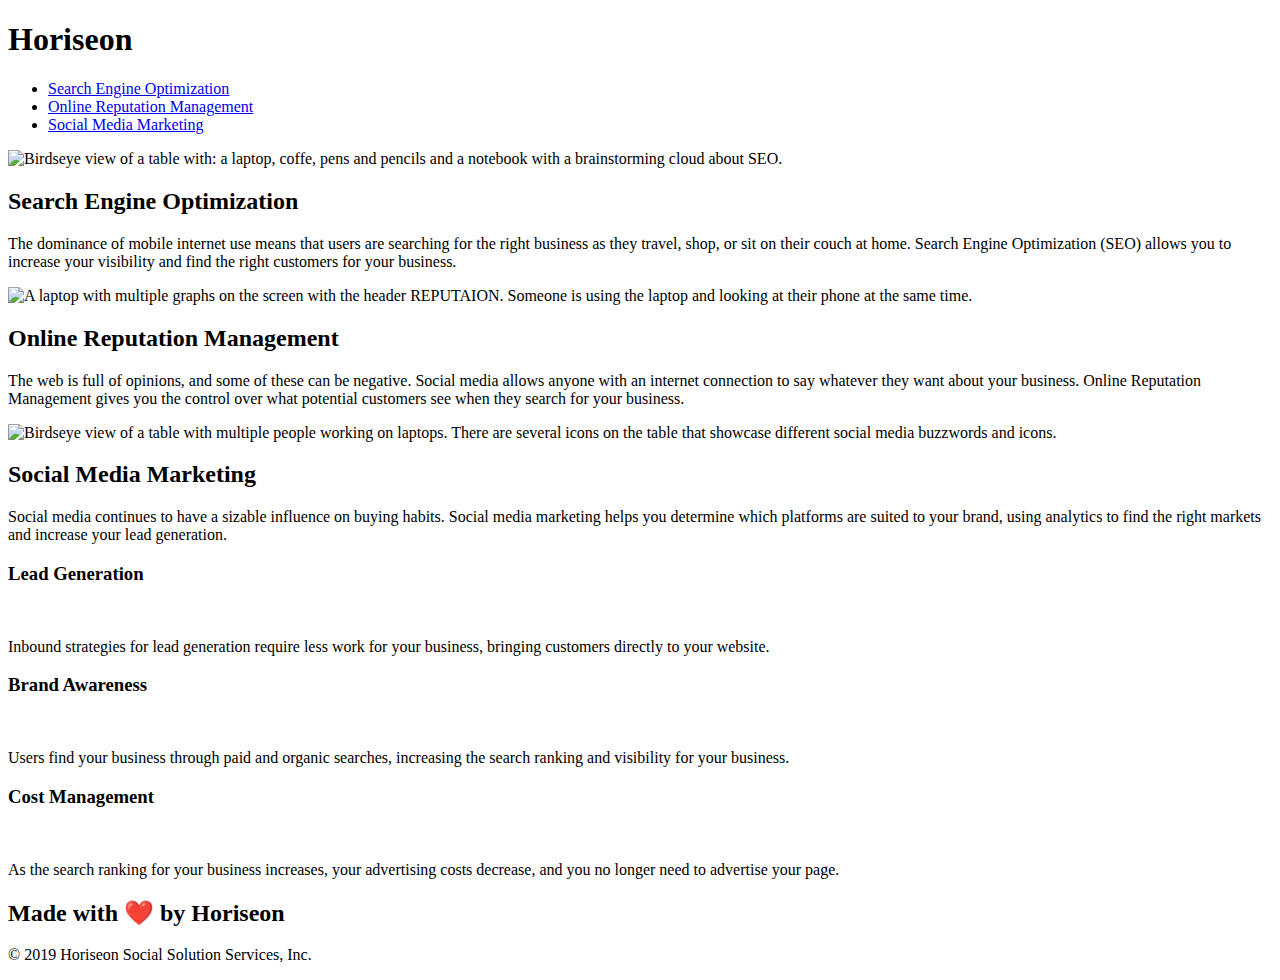
==== index.html @ 2c442ab9 "moving files" ====
<!DOCTYPE html>
<html lang="en-us">

<head>
    <meta charset="UTF-8" />
    <meta name="description" content="Marketing Agency">
    <meta name="keywords" content="SEO, Social Media, Marketing, Online Reputation, Brand Awareness, Lead Generation">
    <meta name="author" content="Devin Jones">
    <meta name="viewport" content="width=device-width, initial-scale=1.0">
    <link rel="stylesheet" href="./assets/css/style.css">
    <title>Horiseon:SEO Services</title>
</head>

<body>
    <!-- Header/Navbar -->
    <header class="header">
        <h1>Hori<span class="seo">seo</span>n</h1>
        <nav>
            <ul>
                <li>
                    <a href="#search-engine-optimization">Search Engine Optimization</a>
                </li>
                <li>
                    <a href="#online-reputation-management">Online Reputation Management</a>
                </li>
                <li>
                    <a href="#social-media-marketing">Social Media Marketing</a>
                </li>
            </ul>
        </nav>
    </header>
    <!-- Hero Section -->
    <div class="hero"></div>

    <!-- Main Content Section -->
    <article class="content">
        <div id="search-engine-optimization">
            <img src="./assets/images/search-engine-optimization.jpg" 
                 alt="Birdseye view of a table with: a laptop, coffe, pens and pencils and a notebook with a brainstorming cloud about SEO." 
                 class="float-left" />
            <h2>Search Engine Optimization</h2>
            <p>
                The dominance of mobile internet use means that users are searching for the right business as they travel, shop, or sit on their couch at home. Search Engine Optimization (SEO) allows you to increase your visibility and find the right customers for your business.
            </p>
        </div>
        <div id="online-reputation-management">
            <img src="./assets/images/online-reputation-management.jpg" 
                 alt="A laptop with multiple graphs on the screen with the header REPUTAION. Someone is using the laptop and looking at their phone at the same time."
                 class="float-right" />
            <h2>Online Reputation Management</h2>
            <p>
                The web is full of opinions, and some of these can be negative. Social media allows anyone with an internet connection to say whatever they want about your business. Online Reputation Management gives you the control over what potential customers see when they search for your business.
            </p>
        </div>
        <div id="social-media-marketing">
            <img src="./assets/images/social-media-marketing.jpg" 
                 alt= "Birdseye view of a table with multiple people working on laptops. There are several icons on the table that showcase different social media buzzwords and icons." 
                 class="float-left" />
            <h2>Social Media Marketing</h2>
            <p class>
                Social media continues to have a sizable influence on buying habits. Social media marketing helps you determine which platforms are suited to your brand, using analytics to find the right markets and increase your lead generation.
            </p>
        </div>
    </article>
    <!-- Benefits Section -->
    <article class="benefits">
        <div class>
            <h3>Lead Generation</h3>
            <img src="./assets/images/lead-generation.png" alt="" />
            <p>
                Inbound strategies for lead generation require less work for your business, bringing customers directly to your website.
            </p>
        </div>
        <div>
            <h3>Brand Awareness</h3>
            <img src="./assets/images/brand-awareness.png" alt=""/>
            <p>
                Users find your business through paid and organic searches, increasing the search ranking and visibility for your business.
            </p>
        </div>
        <div>
            <h3>Cost Management</h3>
            <img src="./assets/images/cost-management.png" alt="">
            <p>
                As the search ranking for your business increases, your advertising costs decrease, and you no longer need to advertise your page.
            </p>
        </div>
    </article>
    <!-- Footer Section -->
    <footer class="footer">
        <h2>Made with ❤️️ by Horiseon</h2>
        <p>
            &copy; 2019 Horiseon Social Solution Services, Inc.
        </p>
    </footer>
</body>

</html>
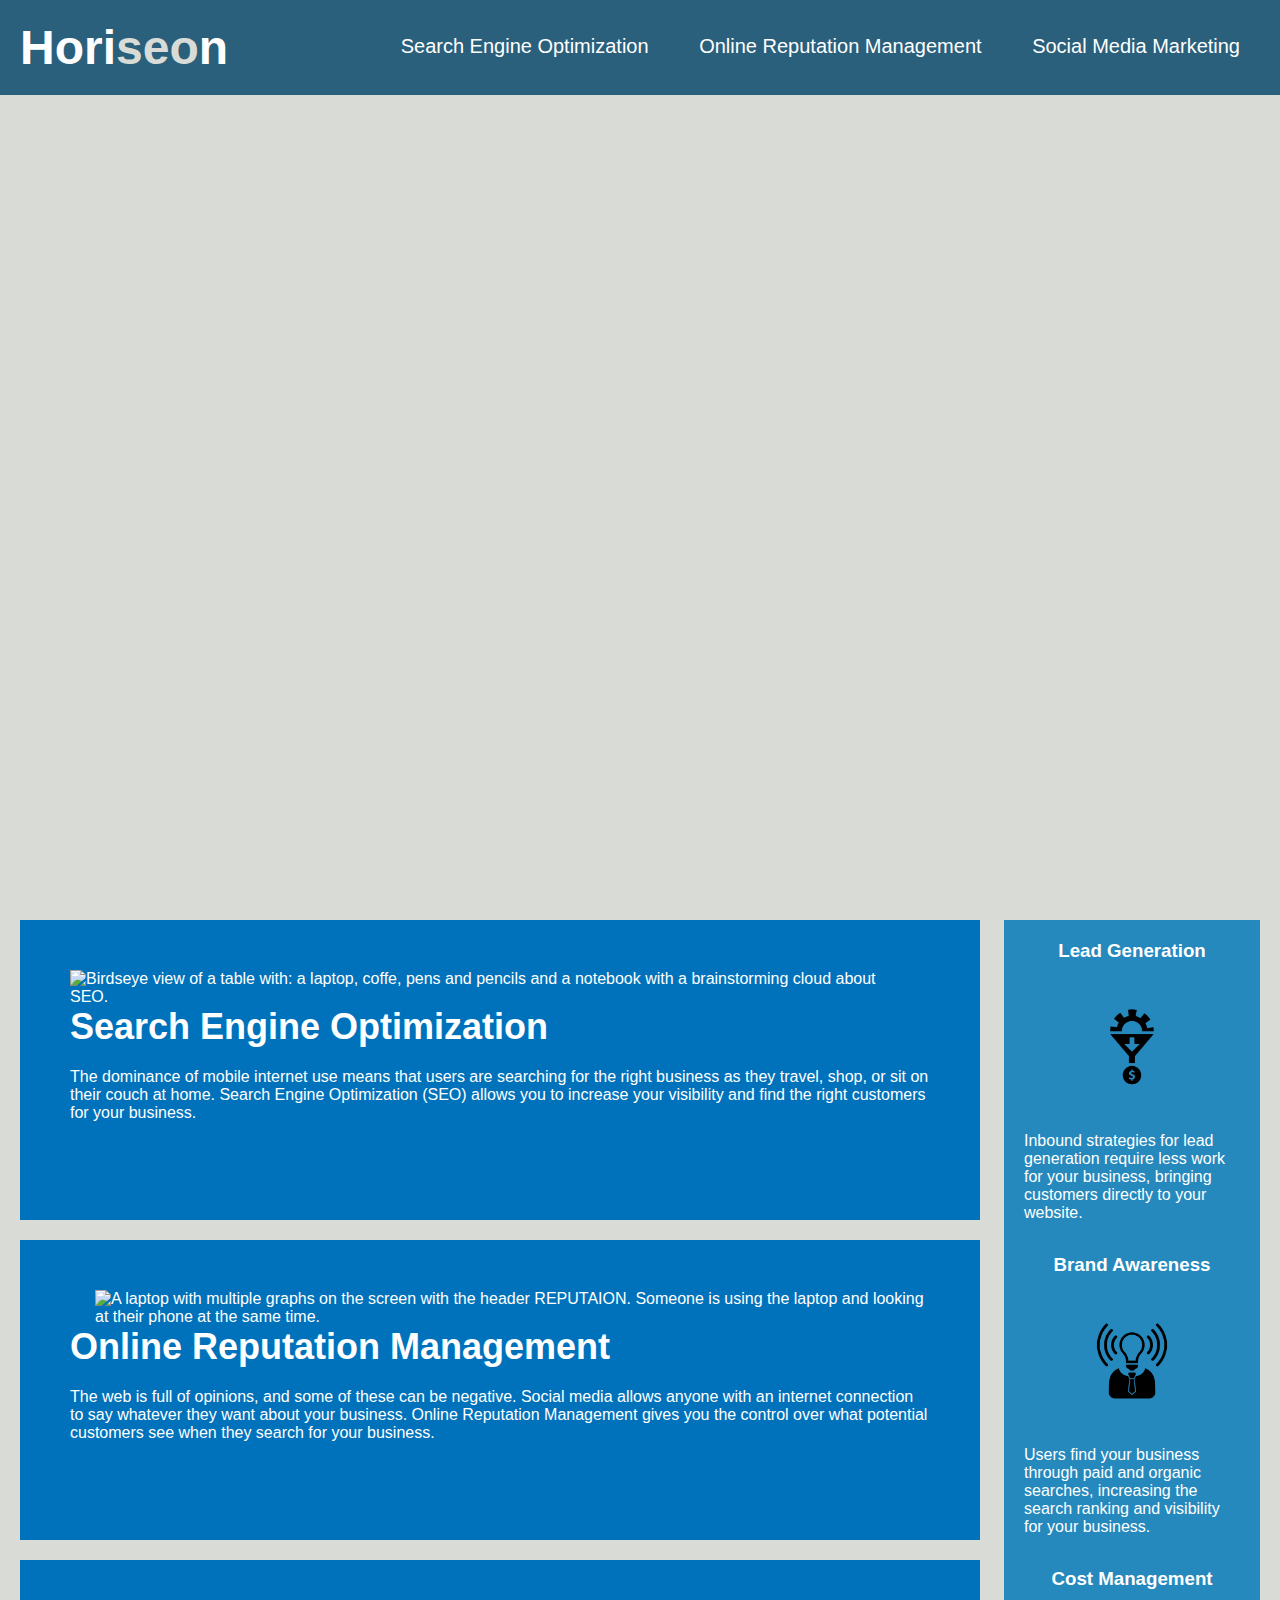
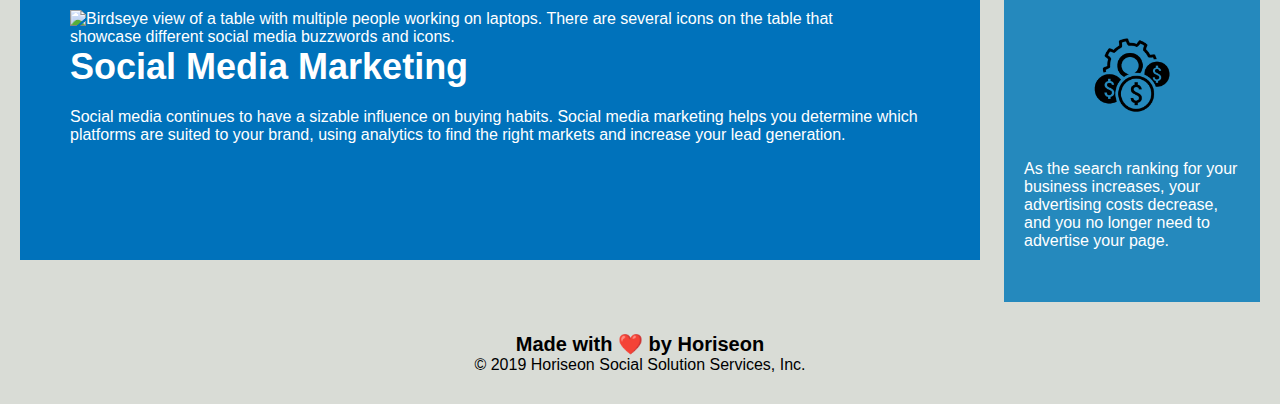
==== commit bd97e9a4: "fixed relative paths" ====
--- a/index.html
+++ b/index.html
@@ -7,7 +7,7 @@
     <meta name="keywords" content="SEO, Social Media, Marketing, Online Reputation, Brand Awareness, Lead Generation">
     <meta name="author" content="Devin Jones">
     <meta name="viewport" content="width=device-width, initial-scale=1.0">
-    <link rel="stylesheet" href="./assets/css/style.css">
+    <link rel="stylesheet" href="./Develop/assets/css/style.css">
     <title>Horiseon:SEO Services</title>
 </head>
 
@@ -35,7 +35,7 @@
     <!-- Main Content Section -->
     <article class="content">
         <div id="search-engine-optimization">
-            <img src="./assets/images/search-engine-optimization.jpg" 
+            <img src="./Develop/assets/images/search-engine-optimization.jpg" 
                  alt="Birdseye view of a table with: a laptop, coffe, pens and pencils and a notebook with a brainstorming cloud about SEO." 
                  class="float-left" />
             <h2>Search Engine Optimization</h2>
@@ -44,7 +44,7 @@
             </p>
         </div>
         <div id="online-reputation-management">
-            <img src="./assets/images/online-reputation-management.jpg" 
+            <img src="./Develop/assets/images/online-reputation-management.jpg" 
                  alt="A laptop with multiple graphs on the screen with the header REPUTAION. Someone is using the laptop and looking at their phone at the same time."
                  class="float-right" />
             <h2>Online Reputation Management</h2>
@@ -53,7 +53,7 @@
             </p>
         </div>
         <div id="social-media-marketing">
-            <img src="./assets/images/social-media-marketing.jpg" 
+            <img src="./Develop/assets/images/social-media-marketing.jpg" 
                  alt= "Birdseye view of a table with multiple people working on laptops. There are several icons on the table that showcase different social media buzzwords and icons." 
                  class="float-left" />
             <h2>Social Media Marketing</h2>
@@ -66,21 +66,21 @@
     <article class="benefits">
         <div class>
             <h3>Lead Generation</h3>
-            <img src="./assets/images/lead-generation.png" alt="" />
+            <img src="./Develop/assets/images/lead-generation.png" alt="" />
             <p>
                 Inbound strategies for lead generation require less work for your business, bringing customers directly to your website.
             </p>
         </div>
         <div>
             <h3>Brand Awareness</h3>
-            <img src="./assets/images/brand-awareness.png" alt=""/>
+            <img src="./Develop/assets/images/brand-awareness.png" alt=""/>
             <p>
                 Users find your business through paid and organic searches, increasing the search ranking and visibility for your business.
             </p>
         </div>
         <div>
             <h3>Cost Management</h3>
-            <img src="./assets/images/cost-management.png" alt="">
+            <img src="./Develop/assets/images/cost-management.png" alt="">
             <p>
                 As the search ranking for your business increases, your advertising costs decrease, and you no longer need to advertise your page.
             </p>
--- a/Develop/assets/css/style.css
+++ b/Develop/assets/css/style.css
@@ -0,0 +1,156 @@
+/* Override Default Styles on Page */
+* {
+    box-sizing: border-box;
+    padding: 0;
+    margin: 0;
+}
+
+/* Main Body Styles */
+
+body {
+    background-color: #d9dcd6;
+}
+
+p {
+    font-size: 16px;
+}
+
+/* Header Styles */
+
+.header {
+    padding: 20px;
+    font-family: 'Trebuchet MS', 'Lucida Sans Unicode', 'Lucida Grande', 'Lucida Sans', Arial, sans-serif;
+    background-color: #2a607c;
+    color: #ffffff;
+}
+
+.header h1 {
+    display: inline-block;
+    font-size: 48px;
+}
+
+.header h1 .seo {
+    color: #d9dcd6;
+}
+
+/* Navigation Bar */
+
+.header nav {
+    padding-top: 15px;
+    margin-right: 20px;
+    float: right;
+    font-family: 'Gill Sans', 'Gill Sans MT', Calibri, 'Trebuchet MS', sans-serif;
+    font-size: 20px;
+}
+
+.header nav ul {
+    list-style-type: none;
+}
+
+.header nav ul li {
+    display: inline-block;
+    margin-left: 45px;
+}
+
+a:link {
+    color: #ffffff;
+    text-decoration: none;
+}
+
+a:visited {
+    color: grey;
+    text-decoration: underline; 
+}
+
+a:hover {
+    color: black;
+    text-decoration: underline; 
+}
+
+/* Hero Section */
+.hero {
+    height: 800px;
+    width: 100%;
+    margin-bottom: 25px;
+    background-image: url("../images/digital-marketing-meeting.jpg");
+    background-size: cover;
+    background-position: center;
+}
+
+/* Beneift Section */
+
+.benefits {
+    margin-right: 20px;
+    padding: 20px;
+    clear: both;
+    float: right;
+    width: 20%;
+    height: 100%;
+    font-family: 'Gill Sans', 'Gill Sans MT', Calibri, 'Trebuchet MS', sans-serif;
+    background-color: #2589bd;
+}
+
+.benefits div {
+    margin-bottom: 32px; 
+    color: #ffffff;
+}
+
+.benefits h3 {
+    margin-bottom: 10px; 
+    text-align: center; 
+}
+
+.benefits img {
+    display: block; 
+    margin: 10px auto; 
+    max-width: 150px; 
+}
+
+/* Content Section */
+
+.content {
+    width: 75%;
+    display: inline-block;
+    margin-left:20px; 
+}
+
+.content div {
+    margin-bottom: 20px;
+    padding: 50px;
+    height: 300px;
+    font-family: 'Gill Sans', 'Gill Sans MT', Calibri, 'Trebuchet MS', sans-serif;
+    background-color: #0072bb;
+    color: #ffffff;
+}
+
+.content img {
+    max-height: 200px;
+}
+
+.content h2 {
+    margin-bottom: 20px; 
+    font-size: 36px; 
+}
+
+.float-left {
+    float: left;
+    margin-right: 25px;
+}
+
+.float-right {
+    float: right;
+    margin-left: 25px;
+}
+
+/* Footer Section */
+
+.footer {
+    padding: 30px;
+    clear: both;
+    font-family: 'Trebuchet MS', 'Lucida Sans Unicode', 'Lucida Grande', 'Lucida Sans', Arial, sans-serif;
+    text-align: center;
+}
+
+.footer h2 {
+    font-size: 20px;
+}
